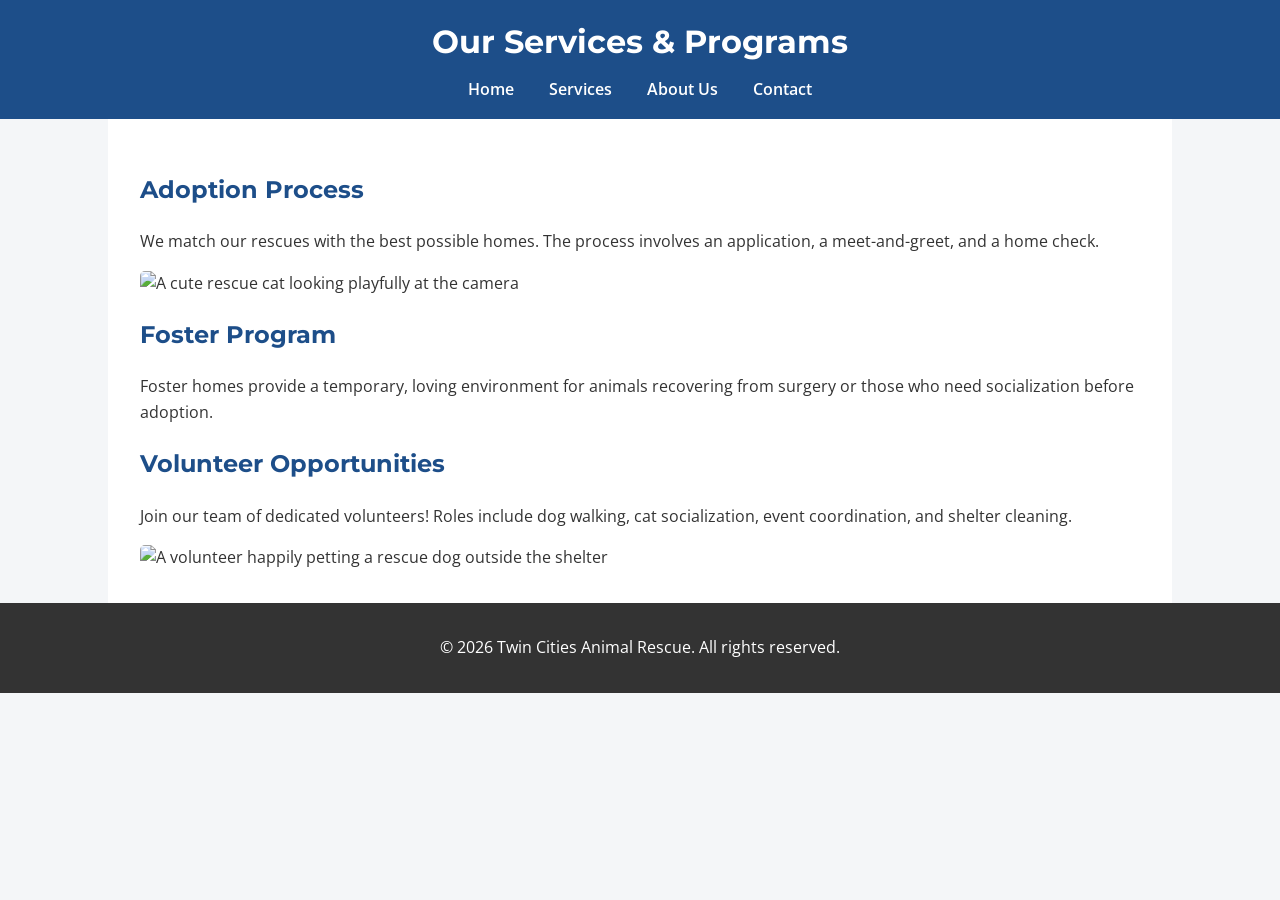
==== services.html @ 7f3c6104 "Create services.html" ====
<!DOCTYPE html>
<html lang="en">
<head>
    <meta charset="UTF-8">
    <meta name="viewport" content="width=device-width, initial-scale=1.0">
    <title>Twin Cities Animal Rescue | Services</title>
    <link rel="stylesheet" href="style.css">
</head>
<body>
    <header>
        <h1>Our Services & Programs</h1>
        <nav aria-label="Main Navigation">
            <ul>
                <li><a href="index.html">Home</a></li>
                <li><a href="services.html">Services</a></li>
                <li><a href="about.html">About Us</a></li>
                <li><a href="contact.html">Contact</a></li>
            </ul>
        </nav>
    </header>

    <main>
        <section>
            <h2>Adoption Process</h2>
            <p>We match our rescues with the best possible homes. The process involves an application, a meet-and-greet, and a home check.</p>
            <img src="rescue-pet.jpg" alt="A cute rescue cat looking playfully at the camera">
        </section>

        <section>
            <h2>Foster Program</h2>
            <p>Foster homes provide a temporary, loving environment for animals recovering from surgery or those who need socialization before adoption.</p>
        </section>

        <section>
            <h2>Volunteer Opportunities</h2>
            <p>Join our team of dedicated volunteers! Roles include dog walking, cat socialization, event coordination, and shelter cleaning.</p>
            <img src="rescue-volunteer.jpg" alt="A volunteer happily petting a rescue dog outside the shelter">
        </section>
    </main>

    <footer>
        <p>&copy; 2026 Twin Cities Animal Rescue. All rights reserved.</p>
    </footer>
</body>
</html>
---- style.css ----
/* style.css */
@import url('https://fonts.googleapis.com/css2?family=Montserrat:wght@600&family=Open+Sans:wght@400;600&display=swap');

:root {
    --trust-blue: #1D4E89;
    --hopeful-orange: #F7B05B;
    --dark-charcoal: #333333;
    --bg-light: #F4F6F8;
    --white: #FFFFFF;
}

body {
    font-family: 'Open Sans', sans-serif;
    color: var(--dark-charcoal);
    background-color: var(--bg-light);
    margin: 0;
    line-height: 1.6;
}

h1, h2, h3 {
    font-family: 'Montserrat', sans-serif;
    color: var(--trust-blue);
}

/* Header & Navigation (Flexbox) */
header {
    background-color: var(--trust-blue);
    color: var(--white);
    padding: 1rem 2rem;
    text-align: center;
}

header h1 {
    color: var(--white);
    margin: 0 0 10px 0;
}

nav ul {
    list-style-type: none;
    padding: 0;
    margin: 0;
    display: flex;
    flex-direction: column; /* Mobile first */
    gap: 15px;
}

nav ul li a {
    color: var(--white);
    text-decoration: none;
    font-weight: 600;
    padding: 5px 10px;
}

nav ul li a:hover {
    color: var(--hopeful-orange);
}

/* Main Content Layout */
main {
    padding: 2rem;
    max-width: 1000px;
    margin: 0 auto;
    background-color: var(--white);
}

img, video {
    max-width: 100%;
    height: auto;
    border-radius: 5px;
}

.impact-stats {
    display: flex;
    flex-direction: column; /* Mobile first */
    gap: 20px;
    background-color: var(--bg-light);
    padding: 20px;
    border-radius: 8px;
}

.stat-item {
    text-align: center;
    padding: 10px;
}

/* Form Styling */
fieldset {
    border: 2px solid var(--trust-blue);
    border-radius: 5px;
    margin-bottom: 20px;
    padding: 15px;
}

legend {
    font-weight: 600;
    color: var(--trust-blue);
}

label {
    display: block;
    margin-top: 15px;
    margin-bottom: 5px;
}

input, select, textarea {
    width: 100%;
    padding: 10px;
    box-sizing: border-box;
    border: 1px solid #ccc;
    border-radius: 4px;
}

button {
    background-color: var(--trust-blue);
    color: var(--white);
    border: none;
    padding: 10px 20px;
    font-size: 1rem;
    cursor: pointer;
    border-radius: 5px;
    margin-top: 10px;
}

button:hover {
    background-color: var(--hopeful-orange);
}

footer {
    text-align: center;
    padding: 1rem;
    background-color: var(--dark-charcoal);
    color: var(--white);
}

/* Media Query cho Desktop (>= 768px) */
@media (min-width: 768px) {
    nav ul {
        flex-direction: row; /* Desktop layout */
        justify-content: center;
    }
    
    .impact-stats {
        flex-direction: row; /* Desktop layout */
        justify-content: space-around;
    }
}
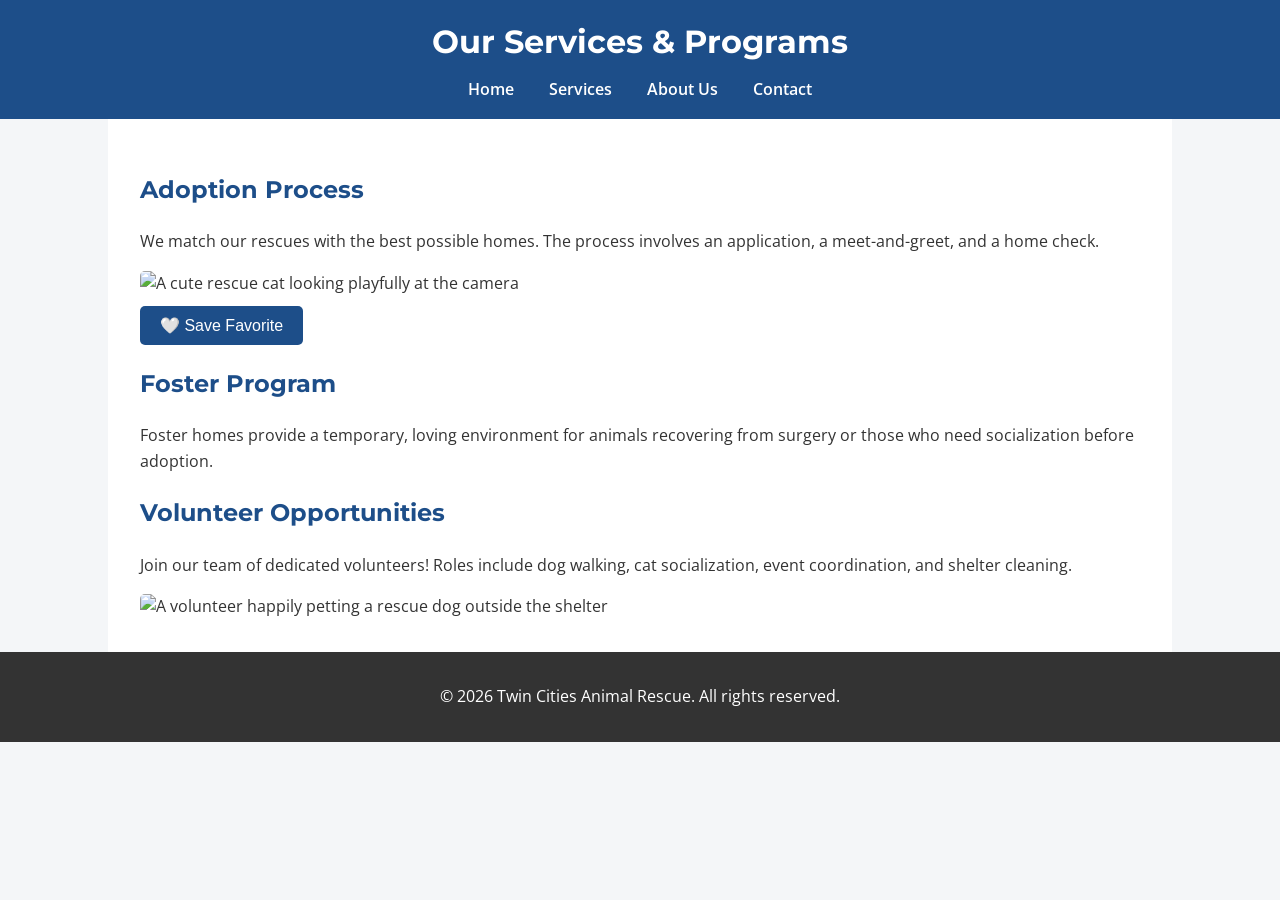
==== commit c63b7f6d: "Update services.html" ====
--- a/services.html
+++ b/services.html
@@ -21,10 +21,14 @@
 
     <main>
         <section>
+            <div id="notification-banner"></div>
             <h2>Adoption Process</h2>
             <p>We match our rescues with the best possible homes. The process involves an application, a meet-and-greet, and a home check.</p>
             <img src="rescue-pet.jpg" alt="A cute rescue cat looking playfully at the camera">
+            <br>
+            <button id="cat-fav-btn" onclick="toggleFavorite('rescue-cat-1', this)">🤍 Save Favorite</button>
         </section>
+
 
         <section>
             <h2>Foster Program</h2>
@@ -41,5 +45,6 @@
     <footer>
         <p>&copy; 2026 Twin Cities Animal Rescue. All rights reserved.</p>
     </footer>
+    <script src="script.js"></script>
 </body>
 </html>
--- a/style.css
+++ b/style.css
@@ -144,3 +144,23 @@
         justify-content: space-around;
     }
 }
+/* Banner & Error Message CSS */
+#notification-banner {
+    display: none;
+    background-color: var(--hopeful-orange);
+    color: var(--white);
+    text-align: center;
+    padding: 10px;
+    font-weight: bold;
+    border-radius: 4px;
+    margin-bottom: 10px;
+}
+.error-msg {
+    color: red;
+    font-size: 0.85rem;
+    display: none;
+    margin-bottom: 10px;
+    margin-top: -3px;
+}
+
+
